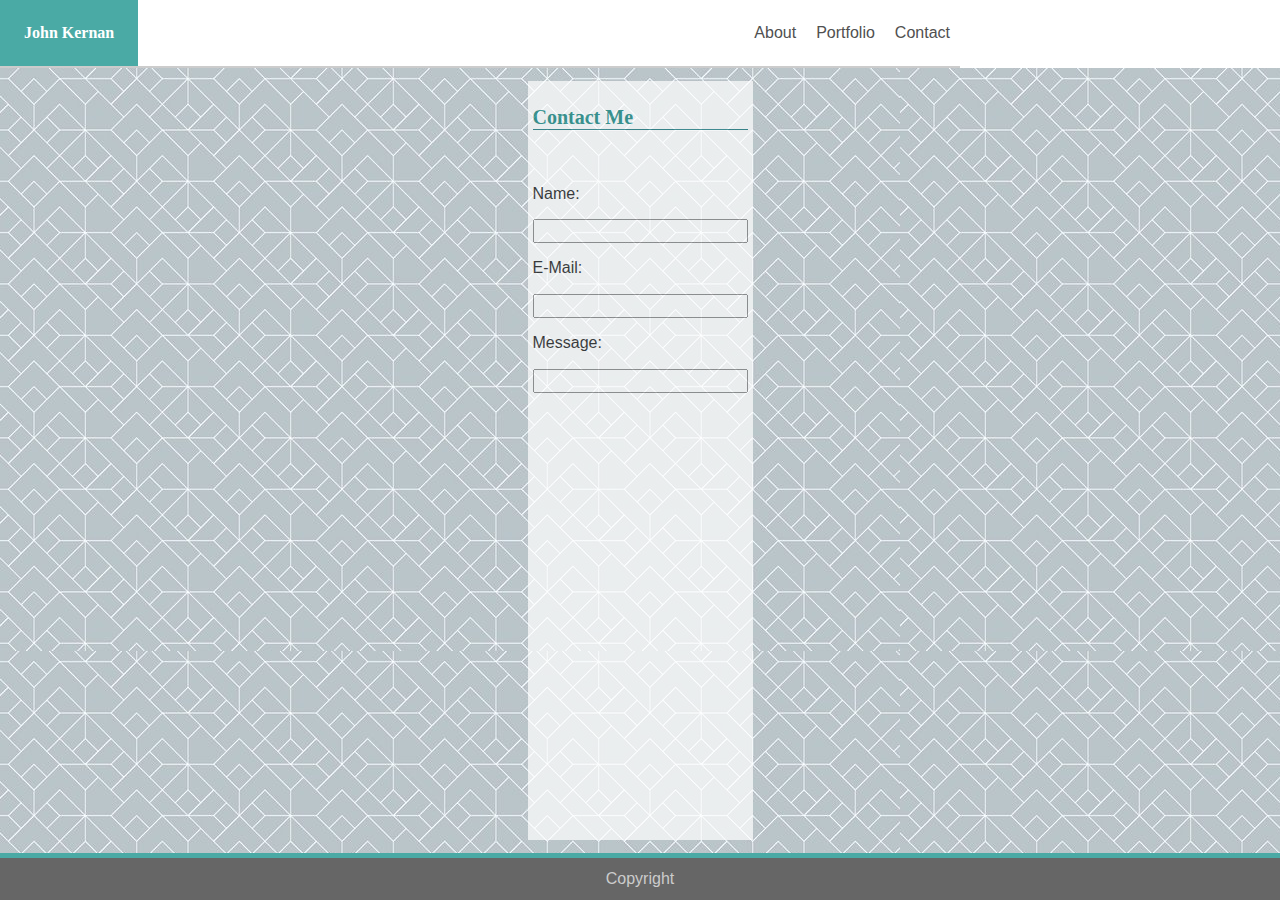
==== contact.html @ 125ea2d4 "added work done from johnfkernan repo to site repo" ====
<!DOCTYPE html>
<html lang="en">
<head>
    <meta charset="UTF-8">
    <meta name="viewport" content="width=device-width, initial-scale=1.0">
    <meta http-equiv="X-UA-Compatible" content="ie=edge">
    <link type="text/css" rel="stylesheet" href="./assets/css/normalize.css" />
    <link type="text/css" rel="stylesheet" href="./assets/css/style.css" />   
    <title>John Kernan: Contact Me</title>
</head>
<body class="body"> 
        <!---- header ---->
          <header class="head1">
    <!---- logo ---->
            <div class="head-logo">John Kernan</div>
    <!---- nav ---->
            <nav> 
                <a href="index.html" class="anchorTag">About</a>
                <a href="portfolio.html" class="anchorTag">Portfolio</a>
            <a href="contact.html" class="anchorTag">Contact</a>
            </nav>
        </header>
    <!---- content ---->
        <section class="section-main">
            <div class="section-content">
                    <h3 class="section-hrWline">Contact Me</h3>
                    <br>
                    <form action="/nonexistant.php" method="get">
                    <p>Name:</p>
                    <input type="text" name="name"><br>
                    <p>E-Mail:</p>
                    <input type="text" name="email"><br>
                    <p>Message:</p>
                    <input type="textarea" name="message" row="6"><br>
            </form> </div>
            </section>
    <!---- footer ---->
    <footer class="foot1">
        <div>Copyright</div>
    </footer>

    
</body>
</html>
---- assets/css/style.css ----
.body {
  display: flex;
  flex-direction: column;
  height: 100vh;

  orientation: center;
  font-family: 'Georgia', Times, 'Times New Roman', serif;
}
  
/* header css */

.head1 {

  display: flex;
  justify-content: space-between;
  background-color: #fff;
  width: 960px;
  font-family: 'Georgia', Times, 'Times New Roman', serif;
  border-bottom: 2px solid #ccc;

 }

.head-logo {

  background-color:#4aaaa5;
color: #fff;
font-weight: bold;
  padding: 24px;
    text-decoration: none;
  }

.anchorTag{
  display: table-cell;
  padding-right:10px;  
  padding-left:10px;  
  padding-top: 24px;
  padding-bottom: 24px;
  text-decoration: none;  
  font-family: 'Arial', 'Helvetica Neue', 'Helvetica', 'sans-serif';
  color: #505050;
}
.anchorTag:visited{
  display: table-cell;
  padding-right:10px;  
  padding-left:10px;  
  padding-top: 24px;
  padding-bottom: 24px;  
  font-family: 'Arial', 'Helvetica Neue', 'Helvetica', 'sans-serif';
  text-decoration: none;
  color: #505050;
}
.anchorTag:hover {
  padding-right:10px;  
  padding-left:10px;  
  padding-top: 24px;
  padding-bottom: 24px;  
  background-color:#007a74;
  font-family: 'Arial', 'Helvetica Neue', 'Helvetica', 'sans-serif';
  color: #fff;
}
.anchorTag:active {
  padding-right:10px; 
  padding-left:10px;   
  padding-top: 24px;
  padding-bottom: 24px;
  background-color:#4c5c5b;
  font-family: 'Arial', 'Helvetica Neue', 'Helvetica', 'sans-serif';
  color: #fff;
}


/* content css */

.section-hrWline {
  border-bottom: 1px solid #00666d;
  font-size: 20px;
  color: #007a74;
  font-weight: bold;
  font-family: 'Georgia', Times, 'Times New Roman', serif;
}

.section-main {
  background-color: #4aaaa5;
  background-image: url('../images/backg1.png');
  background-repeat: repeat;


  justify-content: center;
  padding: 1%;
  display: flex;  
  flex-grow: 1;
  font-family: 'Arial', 'Helvetica Neue', 'Helvetica', 'sans-serif';
}
.section-content {

  justify-content: center;
  padding:5px;
  max-width: 960px;
  background-color: #fff;
  opacity: .7;}


.portfolio-image {
  height: 200px;
  padding: 20px;
  width: 200px;
  float: left;
  }







/*image stuff wrappers sizing ect */

}
.image-wrapper {
  display: inline-block;
  margin-left: 50px;
  position: relative;
}
.image {
  height: 200px;
  width: 200px;  
}
.image-label {
  background-color: cyan;
  color:  white;
  font-size: 24px;
  position: absolute;
  bottom: 12px;
  left: 0;
  text-align: center;
  width: 100%;
}



/* footer css */
.foot1 {
  display: flex;
  justify-content: center;
  background-color: #666666;
  font-family: 'Arial', 'Helvetica Neue', 'Helvetica', 'sans-serif';
  color: #cccccc;
  padding: 12px;
  border-top: 5px solid #4aaaa5;  
}
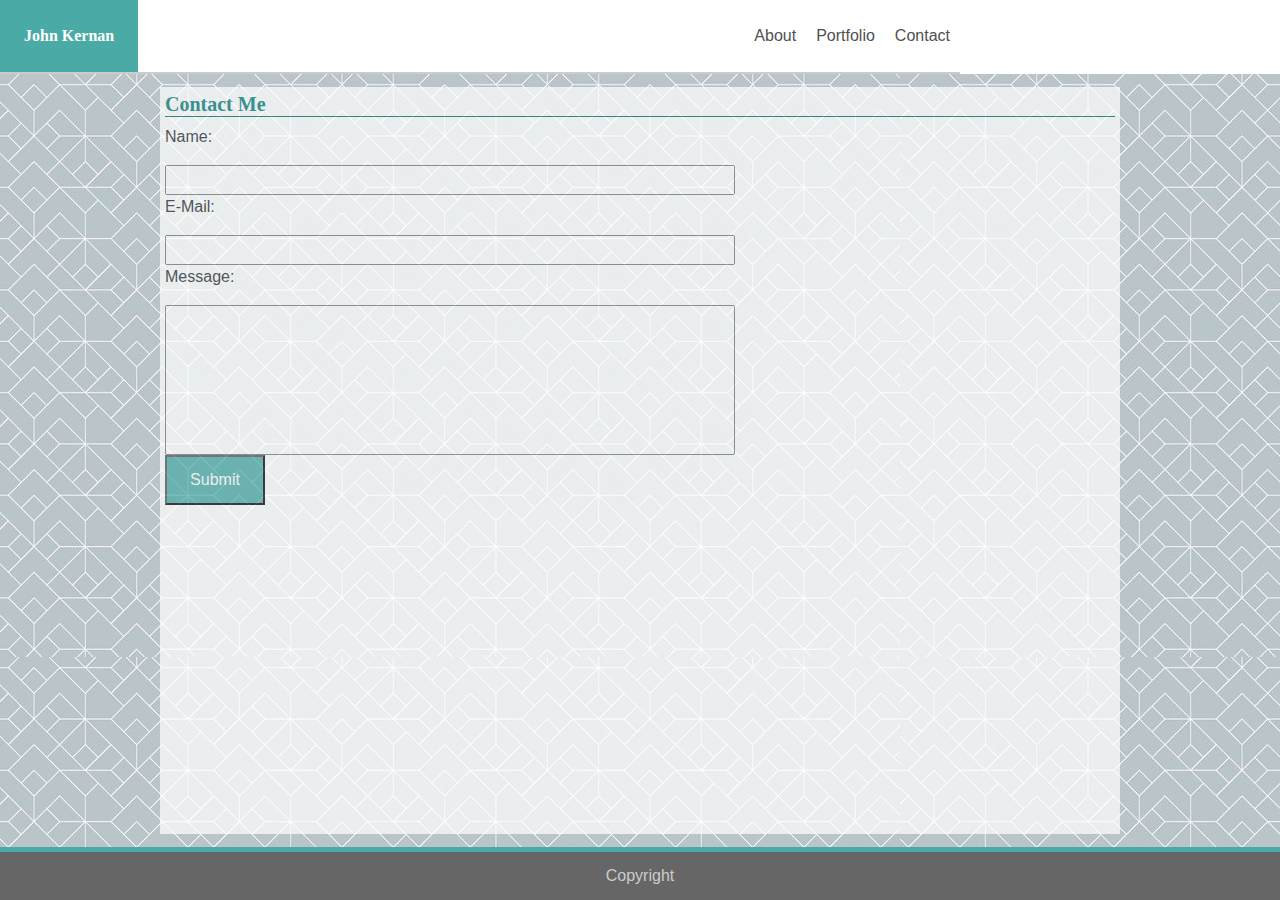
==== commit fda44922: "was updating wrong html" ====
--- a/contact.html
+++ b/contact.html
@@ -6,6 +6,10 @@
     <meta http-equiv="X-UA-Compatible" content="ie=edge">
     <link type="text/css" rel="stylesheet" href="./assets/css/normalize.css" />
     <link type="text/css" rel="stylesheet" href="./assets/css/style.css" />   
+    <link rel="stylesheet" href="https://maxcdn.bootstrapcdn.com/bootstrap/4.3.1/css/bootstrap.min.css">
+    <script src="https://ajax.googleapis.com/ajax/libs/jquery/3.4.1/jquery.min.js"></script>
+    <script src="https://cdnjs.cloudflare.com/ajax/libs/popper.js/1.14.7/umd/popper.min.js"></script>
+    <script src="https://maxcdn.bootstrapcdn.com/bootstrap/4.3.1/js/bootstrap.min.js"></script>
     <title>John Kernan: Contact Me</title>
 </head>
 <body class="body"> 
@@ -23,15 +27,17 @@
     <!---- content ---->
         <section class="section-main">
             <div class="section-content">
-                    <h3 class="section-hrWline">Contact Me</h3>
-                    <br>
-                    <form action="/nonexistant.php" method="get">
+                    
+                <h3 class="section-hrWline">Contact Me</h3>
+                    <form action="/contact.html" method="get">
                     <p>Name:</p>
                     <input type="text" name="name"><br>
                     <p>E-Mail:</p>
                     <input type="text" name="email"><br>
                     <p>Message:</p>
-                    <input type="textarea" name="message" row="6"><br>
+                    <input type="textarea" name="message" row="6">
+                    <br>
+                    <input type="Submit" class="submitForm" value="Submit">
             </form> </div>
             </section>
     <!---- footer ---->
--- a/assets/css/style.css
+++ b/assets/css/style.css
@@ -84,7 +84,6 @@
   background-image: url('../images/backg1.png');
   background-repeat: repeat;
 
-
   justify-content: center;
   padding: 1%;
   display: flex;  
@@ -95,7 +94,7 @@
 
   justify-content: center;
   padding:5px;
-  max-width: 960px;
+  width: 960px;
   background-color: #fff;
   opacity: .7;}
 
@@ -107,6 +106,26 @@
   float: left;
   }
 
+  input[type=text] {
+    width: 60%;
+    padding:5x;
+    margin: 0px;
+  }
+  input[type=textarea] {
+    width: 60%;
+    height: 150px;
+    padding:5x;
+    margin: 0px;
+  }
+
+  .submitForm {
+    background-color: #4aaaa5;
+    color: white;
+    height: 50px;
+    width: 100px;
+    font-family: 'Arial', 'Helvetica Neue', 'Helvetica', 'sans-serif';
+    opacity: 1.0;
+  }
 
 
 
@@ -115,7 +134,7 @@
 
 /*image stuff wrappers sizing ect */
 
-}
+
 .image-wrapper {
   display: inline-block;
   margin-left: 50px;
@@ -126,7 +145,7 @@
   width: 200px;  
 }
 .image-label {
-  background-color: cyan;
+  background-color: #007a74;
   color:  white;
   font-size: 24px;
   position: absolute;
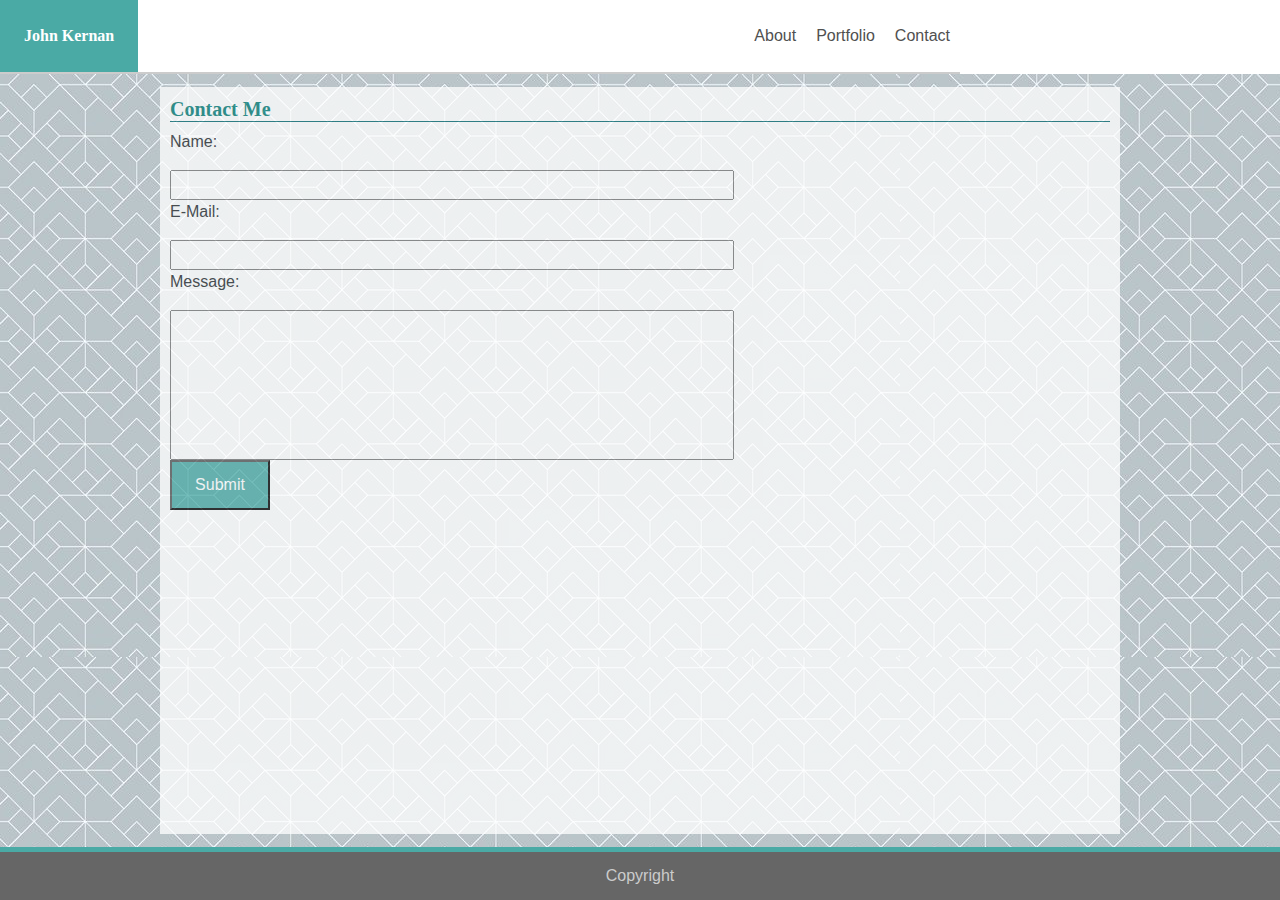
==== commit b2a24d86: "trying to change the style css to align the header center" ====
--- a/contact.html
+++ b/contact.html
@@ -24,6 +24,7 @@
             <a href="contact.html" class="anchorTag">Contact</a>
             </nav>
         </header>
+        
     <!---- content ---->
         <section class="section-main">
             <div class="section-content">
--- a/assets/css/style.css
+++ b/assets/css/style.css
@@ -91,12 +91,11 @@
   font-family: 'Arial', 'Helvetica Neue', 'Helvetica', 'sans-serif';
 }
 .section-content {
-
-  justify-content: center;
-  padding:5px;
+  padding:10px;
   width: 960px;
   background-color: #fff;
-  opacity: .7;}
+  border: #ddd 2px;
+  opacity: .75;}
 
 
 .portfolio-image {
@@ -154,7 +153,9 @@
   text-align: center;
   width: 100%;
 }
-
+.spacer {
+  padding: 10px;
+}
 
 
 /* footer css */
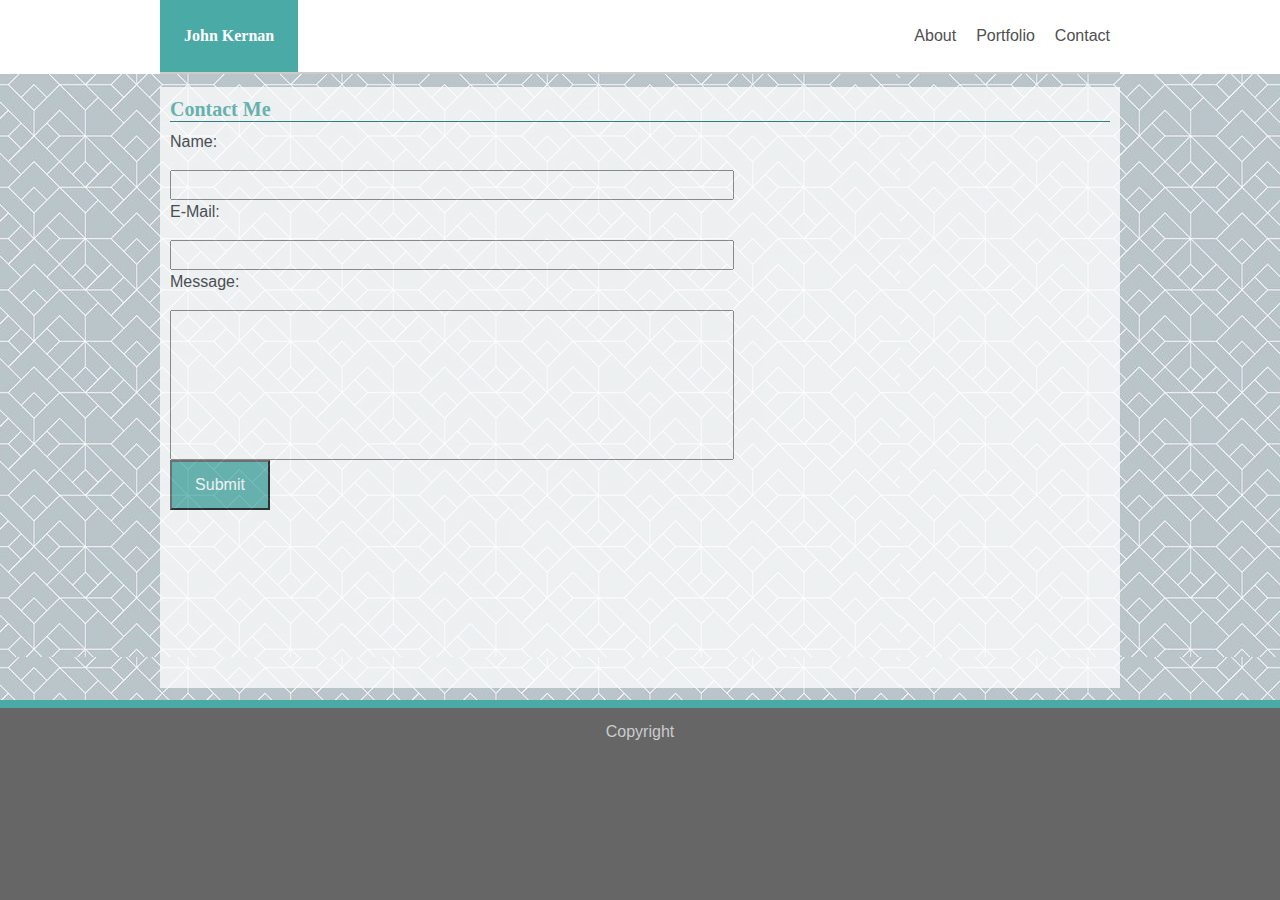
==== commit 1cfb42d0: "some tweaks and updated readme" ====
--- a/contact.html
+++ b/contact.html
@@ -24,7 +24,7 @@
             <a href="contact.html" class="anchorTag">Contact</a>
             </nav>
         </header>
-        
+
     <!---- content ---->
         <section class="section-main">
             <div class="section-content">
@@ -36,7 +36,7 @@
                     <p>E-Mail:</p>
                     <input type="text" name="email"><br>
                     <p>Message:</p>
-                    <input type="textarea" name="message" row="6">
+                    <input type="textarea" name="message">
                     <br>
                     <input type="Submit" class="submitForm" value="Submit">
             </form> </div>
--- a/assets/css/style.css
+++ b/assets/css/style.css
@@ -2,19 +2,17 @@
   display: flex;
   flex-direction: column;
   height: 100vh;
-
-  orientation: center;
   font-family: 'Georgia', Times, 'Times New Roman', serif;
 }
   
 /* header css */
-
 .head1 {
 
   display: flex;
   justify-content: space-between;
   background-color: #fff;
   width: 960px;
+  margin: 0 auto;
   font-family: 'Georgia', Times, 'Times New Roman', serif;
   border-bottom: 2px solid #ccc;
 
@@ -74,7 +72,7 @@
 .section-hrWline {
   border-bottom: 1px solid #00666d;
   font-size: 20px;
-  color: #007a74;
+  color: #4aaaa5;
   font-weight: bold;
   font-family: 'Georgia', Times, 'Times New Roman', serif;
 }
@@ -161,10 +159,12 @@
 /* footer css */
 .foot1 {
   display: flex;
+  flex: 1 0;
+  flex-shrink: 0;
   justify-content: center;
   background-color: #666666;
   font-family: 'Arial', 'Helvetica Neue', 'Helvetica', 'sans-serif';
   color: #cccccc;
   padding: 12px;
-  border-top: 5px solid #4aaaa5;  
+  border-top: 8px solid #4aaaa5;  
 }